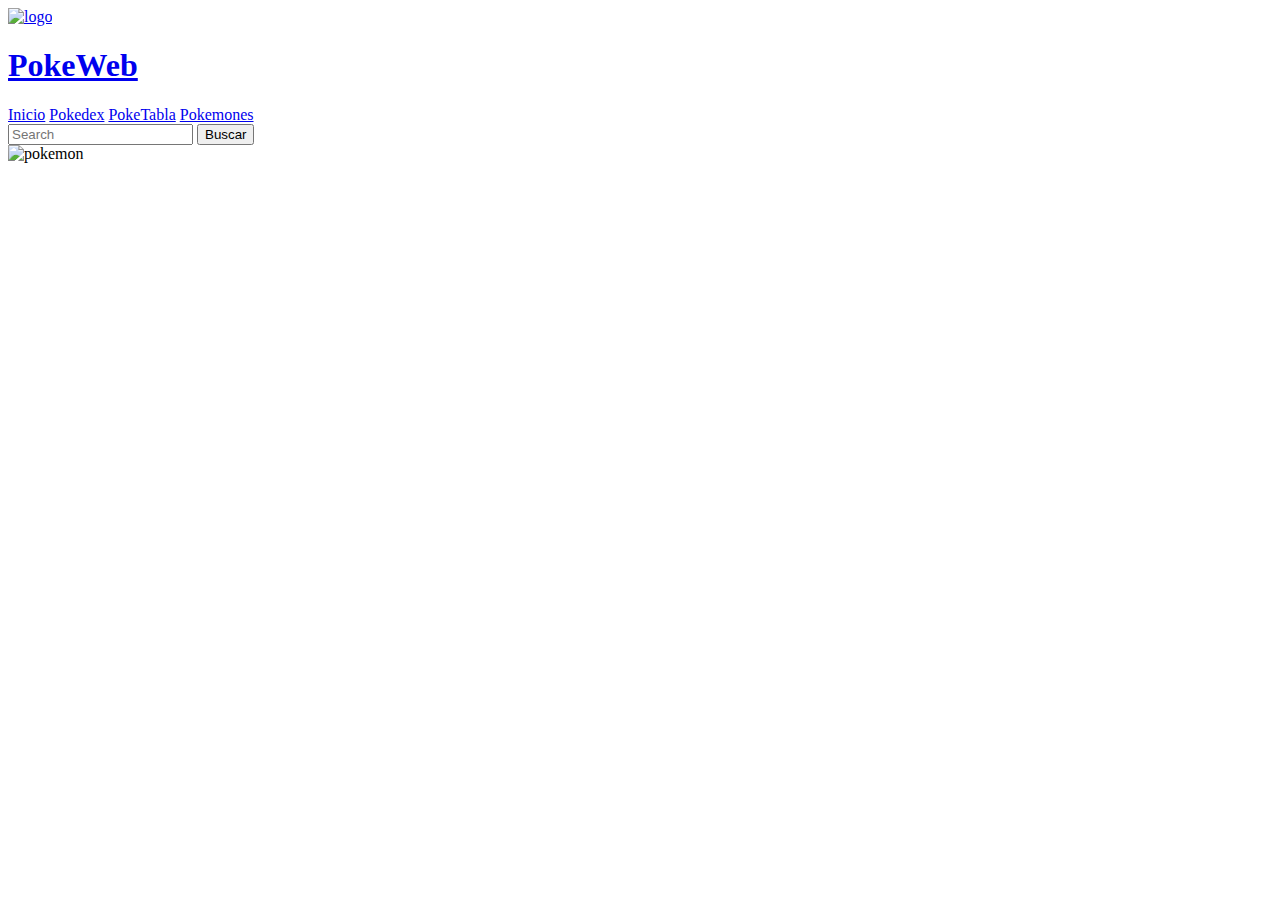
==== pokedex.html @ 0e62ed63 "fixes final" ====
<!DOCTYPE html>
<html lang="es-MX">
  <head>
    <meta charset="UTF-8" />
    <meta http-equiv="X-UA-Compatible" content="IE=edge" />
    <meta name="viewport" content="width=device-width, initial-scale=1.0" />

    <link href="img/tucalogoo.png" rel="icon" />
    <title>PokeWeb</title>

    <!-- Google Fonts -->
    <link rel="preconnect" href="https://fonts.googleapis.com" />
    <link rel="preconnect" href="https://fonts.gstatic.com" crossorigin />
    <link
      href="https://fonts.googleapis.com/css2?family=Open+Sans:ital,wght@0,300;0,400;0,500;0,600;0,700;1,300;1,400;1,600;1,700&family=Podkova&family=Poppins:ital,wght@0,300;0,400;0,500;0,600;0,700;1,300;1,400;1,500;1,600;1,700&family=Inter:ital,wght@0,300;0,400;0,500;0,600;0,700;1,300;1,400;1,500;1,600;1,700&display=swap"
      rel="stylesheet"
    />

    <!-- BootStrap -->
    <link
      href="https://cdn.jsdelivr.net/npm/bootstrap@5.2.2/dist/css/bootstrap.min.css"
      rel="stylesheet"
      integrity="sha384-Zenh87qX5JnK2Jl0vWa8Ck2rdkQ2Bzep5IDxbcnCeuOxjzrPF/et3URy9Bv1WTRi"
      crossorigin="anonymous"
    />

    <!-- Styles -->
    <link rel="stylesheet" href="styles/style.css" />
  </head>
  <body>
    <div class="main-container">
      <div class="top-bar">
        <a href="index.html">
          <div class="title">
            <img src="/img/tucalogoo.png" alt="logo" width="70" />
            <h1>PokeWeb</h1>
          </div>
        </a>
        <nav class="main-nav">
          <a href="index.html" class="button">Inicio</a>
          <a href="pokedex.html?pokemon=1" class="button">Pokedex</a>
          <a href="tabla.html" class="button">PokeTabla</a>
          <a href="pokeTabla.html" class="button">Pokemones</a>
        </nav>
      </div>

      <div class="search-bar">
        <input type="text" placeholder="Search" id="searchQueryInput"/>
        <input type="button" value="Buscar" class="button" onclick="printValue()" />
      </div>

      <div class="pokedex">
        <div class="pokedex-image">
          <img
            src="https://raw.githubusercontent.com/PokeAPI/sprites/master/sprites/pokemon/3.png"
            alt="pokemon"
            id="pokemon-image"
            height="150"
          />
        </div>
        <div class="pokemon-stats">
          <div class="pokemon-name"></div>
          <div class="pokemon-type">
            <ul class="type-list">
            </ul>
          </div>
          <div class="pokemon-measures">
          </div>
          <div class="pokemon-abilities">
            <p class="display-5 fw-bold"></p>
            <ul class="abilities-list">
            </ul>
          </div>
        </div>

      </div>
    </div>
    <script src="main.js"></script>
  </body>
</html>
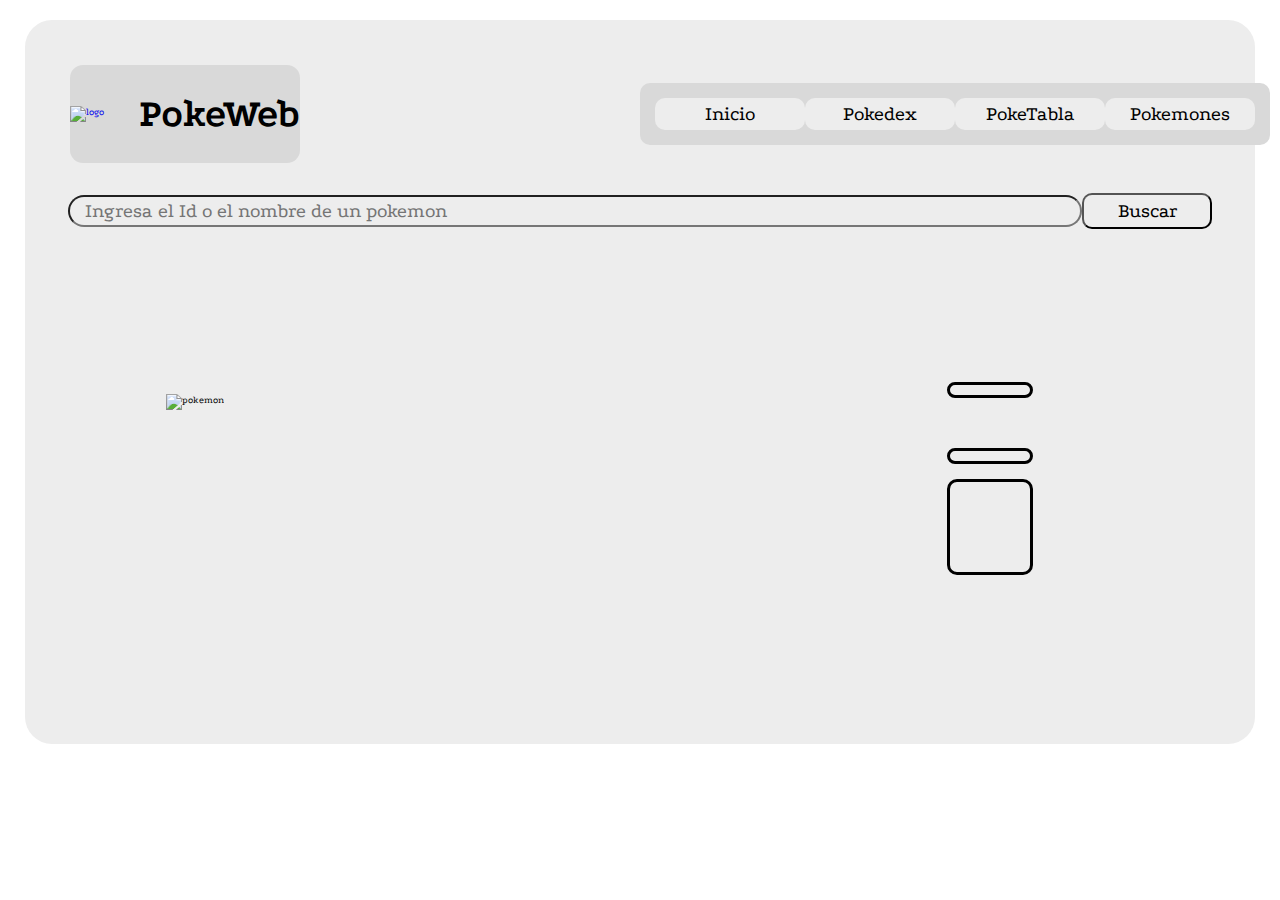
==== commit 66227c82: "nuevo catalogo" ====
--- a/pokedex.html
+++ b/pokedex.html
@@ -39,14 +39,14 @@
         <nav class="main-nav">
           <a href="index.html" class="button">Inicio</a>
           <a href="pokedex.html?pokemon=1" class="button">Pokedex</a>
-          <a href="tabla.html" class="button">PokeTabla</a>
+          <a href="tabla.html?type=rock" class="button">PokeTabla</a>
           <a href="pokeTabla.html" class="button">Pokemones</a>
         </nav>
       </div>
 
       <div class="search-bar">
-        <input type="text" placeholder="Search" id="searchQueryInput"/>
-        <input type="button" value="Buscar" class="button" onclick="printValue()" />
+        <input type="text" placeholder="Ingresa el Id o el nombre de un pokemon" id="searchQueryInput"/>
+        <input type="submit" value="Buscar" class="button" onclick="printValue()" />
       </div>
 
       <div class="pokedex">
@@ -67,6 +67,7 @@
           <div class="pokemon-measures">
           </div>
           <div class="pokemon-abilities">
+            
             <p class="display-5 fw-bold"></p>
             <ul class="abilities-list">
             </ul>
--- a/styles/style.css
+++ b/styles/style.css
@@ -0,0 +1,394 @@
+:root {
+  --black: #000000;
+  --white: #ffffff;
+  --gray: #d9d9d9;
+  --lightgray: #ededed;
+  --red: #b90000;
+
+  --gree: #A33EA1;
+}
+
+/* *{
+  border: 1px solid black;
+} */
+
+*{
+  font-family: "Podkova", serif;
+}
+
+html {
+  font-size: 62.5%;
+  box-sizing: border-box; /* Box Model Hack */
+  scroll-snap-type: y mandatory;
+}
+
+body {
+  background-image: url("../img/background.png");
+  background-position: center;
+  background-repeat: no-repeat;
+  background-size: cover;
+}
+
+a {
+  text-decoration: none;
+}
+
+/* Main-Container */
+
+.main-container {
+  max-width: 120rem;
+  margin: 2rem auto;
+  background-color: var(--lightgray);
+  padding: 1.5rem;
+  border-radius: 2.7rem;
+}
+.title {
+  font-family: "Podkova", serif;
+  background-color: var(--gray);
+  /* padding: 1rem; */
+  border-radius: 1.3rem;
+  display: flex;
+  justify-content: center;
+  align-items: center;
+  width: 23rem;
+}
+.title > h1 {
+  text-align: center;
+  font-size: 4rem;
+  color: var(--black);
+}
+
+.top-bar {
+  border-radius: 2.7rem;
+  display: flex;
+  flex-direction: row;
+  justify-content: space-between;
+  align-items: center;
+  width: 100%;
+  padding: 3rem;
+}
+
+.main-nav {
+  background-color: var(--gray);
+  border-radius: 1rem;
+  width: 60rem;
+  display: flex;
+  flex-direction: row;
+  justify-content: space-around;
+  padding: 1.5rem;
+}
+
+.button {
+  padding: 0.5rem 2rem;
+  background-color: var(--lightgray);
+  border-radius: 1rem;
+  width: 13rem;
+  display: flex;
+  justify-content: center;
+  align-items: center;
+  text-decoration: none;
+  font-family: "Podkova", serif;
+  font-size: 2rem;
+  color: var(--black);
+}
+
+.search-bar {
+  display: flex;
+  justify-content: center;
+  align-items: center;
+}
+
+#searchQueryInput {
+  width: 80%;
+  height: 2.8rem;
+  background: var(--lightgray);
+  border-radius: 1.625rem;
+  padding: 0 3.5rem 0 1.5rem;
+  font-size: 2rem;
+}
+
+.table,
+th {
+  border: 1px solid;
+  font-family: "Podkova", serif;
+}
+
+.table-bg {
+  margin-top: 3rem;
+  height: 45rem;
+}
+
+.table {
+  text-align: center;
+}
+
+.row-header {
+  color: var(--white);
+  background-color: var(--red);
+  font-family: "Podkova", serif;
+  font-size: 1.8rem;
+}
+.table-row {
+  height: 8rem;
+  background-color: var(--gray);
+  list-style-type: none;
+}
+
+/*! Pokedex */
+
+.pokedex {
+  /* background-color: #000000; */
+  height: 50rem;
+  display: flex;
+}
+
+.pokedex-image {
+  background-image: url("../img/pokedex.png");
+  background-repeat: no-repeat;
+  background-size: cover;
+  background-position: center;
+  height: 50rem;
+  width: 70rem;
+}
+
+#pokemon-image {
+  position: relative;
+  top: 33%;
+  left: 18%;
+}
+
+.pokemon-stats {
+  margin: auto;
+}
+
+.pokemon-name {
+  font-size: 2rem;
+  color: var(--white);
+  font-weight: bold;
+  background-color: var(--red);
+  text-align: center;
+  padding: 1rem;
+  border: .3rem solid var(--black);
+  -webkit-user-select: none;
+	-khtml-user-select: none;
+	-moz-user-select: none;
+	-o-user-select: none;
+	-ms-user-select: none;
+	user-select: none;
+  
+  padding: 0.5rem 2rem;
+  background-color: var(--lightgray);
+  border-radius: 1rem;
+
+  display: flex;
+  justify-content: center;
+  align-items: center;
+  text-decoration: none;
+  font-family: "Podkova", serif;
+  font-size: 2rem;
+  color: var(--black);
+}
+
+.type-list{
+  display: flex;
+  flex-direction: row;
+  font-size: 2.5rem;
+
+  
+}
+
+.type-list>li{
+  margin: 2rem;
+  list-style-type: none;
+  padding: 0.4rem 1.6rem;
+  font-weight: bold;
+  color: var(--white);
+  border: 2px solid black;
+  -webkit-user-select: none;
+	-khtml-user-select: none;
+	-moz-user-select: none;
+	-o-user-select: none;
+	-ms-user-select: none;
+	user-select: none;
+}
+
+.pokemon-measures{
+  display: flex;
+  flex-direction: column;
+  align-items: center;
+  font-weight: bold;
+  font-size: 1.5rem;
+
+  font-size: 2rem;
+  color: var(--white);
+  font-weight: bold;
+  background-color: var(--red);
+  text-align: center;
+  padding: 1rem;
+  border: .3rem solid var(--black);
+  -webkit-user-select: none;
+	-khtml-user-select: none;
+	-moz-user-select: none;
+	-o-user-select: none;
+	-ms-user-select: none;
+	user-select: none;
+  
+  padding: 0.5rem 2rem;
+  background-color: var(--lightgray);
+  border-radius: 1rem;
+
+  display: flex;
+  justify-content: center;
+  align-items: center;
+  text-decoration: none;
+  font-family: "Podkova", serif;
+  font-size: 2rem;
+  color: var(--black);
+}
+
+.pokemon-abilities{
+  margin-top: 1.5rem;
+  display: flex;
+  justify-content: space-around;
+  text-align: center;
+  flex-direction: column;
+
+  font-size: 2rem;
+  color: var(--white);
+  font-weight: bold;
+  background-color: var(--red);
+  text-align: center;
+  padding: 1rem;
+  border: .3rem solid var(--black);
+  -webkit-user-select: none;
+	-khtml-user-select: none;
+	-moz-user-select: none;
+	-o-user-select: none;
+	-ms-user-select: none;
+	user-select: none;
+  
+  padding: 0.5rem 2rem;
+  background-color: var(--lightgray);
+  border-radius: 1rem;
+
+  display: flex;
+  justify-content: center;
+  align-items: center;
+  text-decoration: none;
+  font-family: "Podkova", serif;
+  font-size: 2rem;
+  color: var(--black);
+  
+}
+
+.abilities-list>li{
+  
+  font-size: 1.5rem;
+  font-weight: bold;
+  list-style-type: none;
+
+  font-size: 2rem;
+  color: var(--white);
+  font-weight: bold;
+  background-color: var(--red);
+  text-align: center;
+  padding: 1rem;
+
+  -webkit-user-select: none;
+	-khtml-user-select: none;
+	-moz-user-select: none;
+	-o-user-select: none;
+	-ms-user-select: none;
+	user-select: none;
+  
+  padding: 0.5rem 2rem;
+  background-color: var(--lightgray);
+  border-radius: 1rem;
+
+  display: flex;
+  justify-content: center;
+  align-items: center;
+  text-decoration: none;
+  font-family: "Podkova", serif;
+  font-size: 2rem;
+  color: var(--black);
+  display:inline;
+}
+
+
+/* *{
+  border: 1px solid black;
+} */
+
+.normal{
+  background-color: #A8A77A;
+  cursor: pointer;
+}
+.fire{
+  background-color: #EE8130;
+  cursor: pointer;
+}
+.water{
+  background-color: #6390F0;
+  cursor: pointer;
+}
+.electric{
+  background-color: #F7D02C;
+  cursor: pointer;
+}
+.grass{
+  background-color: #7AC74C;
+  cursor: pointer;
+}
+.ice{
+  background-color: #96D9D6;
+  cursor: pointer;
+}
+.fighting{
+  background-color: #C22E28;
+  cursor: pointer;
+}
+.poison{
+  background-color: #A33EA1;
+  cursor: pointer;
+}
+.ground{
+  background-color: #E2BF65;
+  cursor: pointer;
+}
+.flying{
+  background-color: #A98FF3;
+  cursor: pointer;
+}
+.psychic{
+  background-color: #F95587;
+  cursor: pointer;
+}
+.bug{
+  background-color: #A6B91A;
+  cursor: pointer;
+}
+.rock{
+  background-color: #B6A136;
+  cursor: pointer;
+}
+.ghost{
+  background-color: #735797;
+  cursor: pointer;
+}
+.dragon{
+  background-color: #6F35FC;
+  cursor: pointer;
+}
+.dark{
+  background-color: #705746;
+  cursor: pointer;
+}
+.steel{
+  background-color: #B7B7CE;
+  cursor: pointer;
+}
+.fairy{
+  background-color: #D685AD;
+  cursor: pointer;
+}
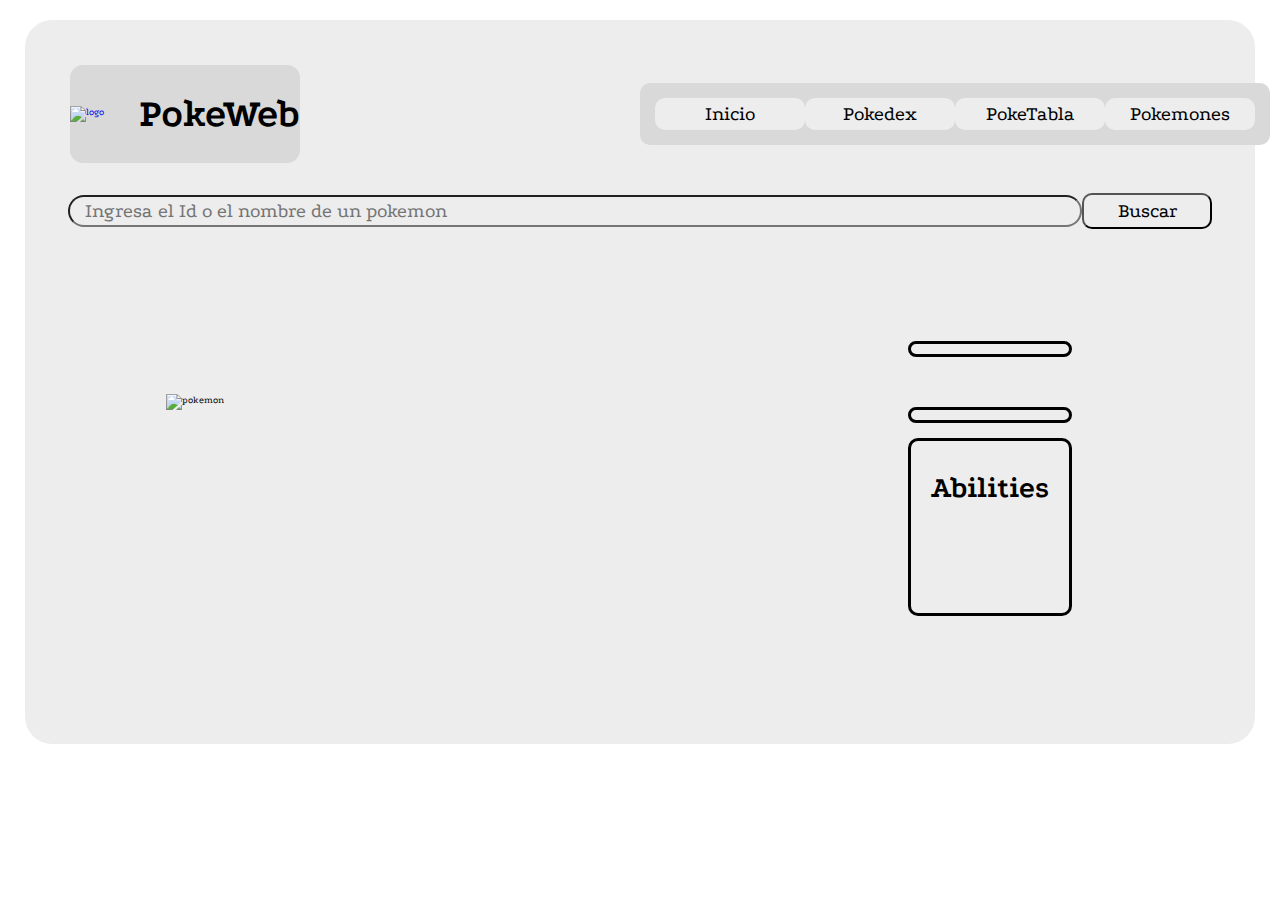
==== commit e67773a6: "Merge pull request #1 from Rhdz19/Branch_Poke_Plus" ====
--- a/pokedex.html
+++ b/pokedex.html
@@ -51,12 +51,13 @@
 
       <div class="pokedex">
         <div class="pokedex-image">
-          <img
-            src="https://raw.githubusercontent.com/PokeAPI/sprites/master/sprites/pokemon/3.png"
-            alt="pokemon"
-            id="pokemon-image"
-            height="150"
-          />
+
+            <img
+              src="https://raw.githubusercontent.com/PokeAPI/sprites/master/sprites/pokemon/3.png"
+              alt="pokemon"
+              id="pokemon-image"
+              height="150"
+            />
         </div>
         <div class="pokemon-stats">
           <div class="pokemon-name"></div>
@@ -67,7 +68,7 @@
           <div class="pokemon-measures">
           </div>
           <div class="pokemon-abilities">
-            
+            <h2>Abilities</h2>
             <p class="display-5 fw-bold"></p>
             <ul class="abilities-list">
             </ul>
--- a/styles/style.css
+++ b/styles/style.css
@@ -316,79 +316,81 @@
 }
 
 
+.normal{
+  background-color: #A8A77A;
+  cursor: pointer;
+}
+.fire{
+  background-color: #EE8130;
+  cursor: pointer;
+}
+.water{
+  background-color: #6390F0;
+  cursor: pointer;
+}
+.electric{
+  background-color: #F7D02C;
+  cursor: pointer;
+}
+.grass{
+  background-color: #7AC74C;
+  cursor: pointer;
+}
+.ice{
+  background-color: #96D9D6;
+  cursor: pointer;
+}
+.fighting{
+  background-color: #C22E28;
+  cursor: pointer;
+}
+.poison{
+  background-color: #A33EA1;
+  cursor: pointer;
+}
+.ground{
+  background-color: #E2BF65;
+  cursor: pointer;
+}
+.flying{
+  background-color: #A98FF3;
+  cursor: pointer;
+}
+.psychic{
+  background-color: #F95587;
+  cursor: pointer;
+}
+.bug{
+  background-color: #A6B91A;
+  cursor: pointer;
+}
+.rock{
+  background-color: #B6A136;
+  cursor: pointer;
+}
+.ghost{
+  background-color: #735797;
+  cursor: pointer;
+}
+.dragon{
+  background-color: #6F35FC;
+  cursor: pointer;
+}
+.dark{
+  background-color: #705746;
+  cursor: pointer;
+}
+.steel{
+  background-color: #B7B7CE;
+  cursor: pointer;
+}
+.fairy{
+  background-color: #D685AD;
+  cursor: pointer;
+}
+
+
+
 /* *{
   border: 1px solid black;
 } */
-
-.normal{
-  background-color: #A8A77A;
-  cursor: pointer;
-}
-.fire{
-  background-color: #EE8130;
-  cursor: pointer;
-}
-.water{
-  background-color: #6390F0;
-  cursor: pointer;
-}
-.electric{
-  background-color: #F7D02C;
-  cursor: pointer;
-}
-.grass{
-  background-color: #7AC74C;
-  cursor: pointer;
-}
-.ice{
-  background-color: #96D9D6;
-  cursor: pointer;
-}
-.fighting{
-  background-color: #C22E28;
-  cursor: pointer;
-}
-.poison{
-  background-color: #A33EA1;
-  cursor: pointer;
-}
-.ground{
-  background-color: #E2BF65;
-  cursor: pointer;
-}
-.flying{
-  background-color: #A98FF3;
-  cursor: pointer;
-}
-.psychic{
-  background-color: #F95587;
-  cursor: pointer;
-}
-.bug{
-  background-color: #A6B91A;
-  cursor: pointer;
-}
-.rock{
-  background-color: #B6A136;
-  cursor: pointer;
-}
-.ghost{
-  background-color: #735797;
-  cursor: pointer;
-}
-.dragon{
-  background-color: #6F35FC;
-  cursor: pointer;
-}
-.dark{
-  background-color: #705746;
-  cursor: pointer;
-}
-.steel{
-  background-color: #B7B7CE;
-  cursor: pointer;
-}
-.fairy{
-  background-color: #D685AD;
-  cursor: pointer;
-}
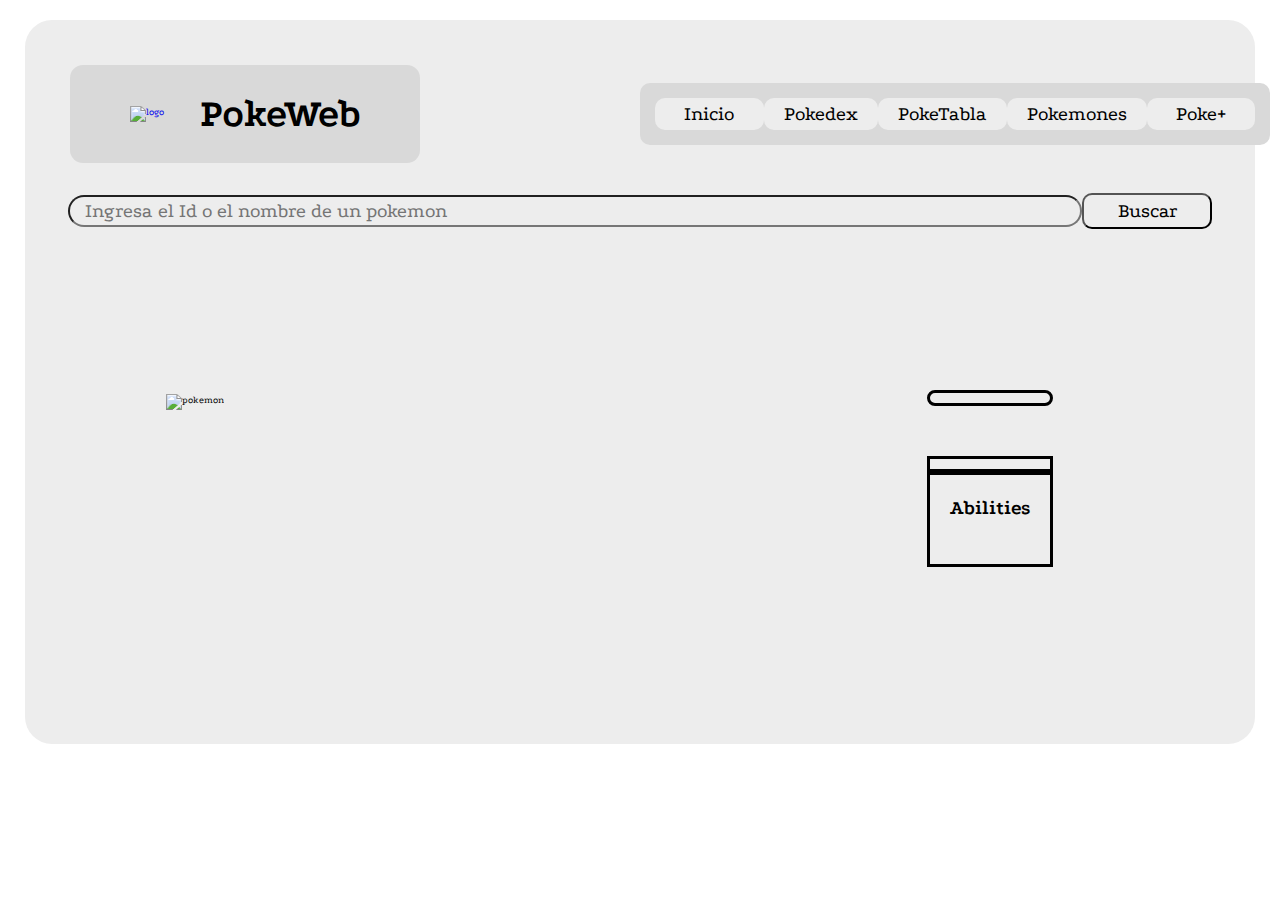
==== commit abc0d771: "entrer button" ====
--- a/pokedex.html
+++ b/pokedex.html
@@ -24,6 +24,8 @@
       crossorigin="anonymous"
     />
 
+    <script src="https://ajax.googleapis.com/ajax/libs/jquery/2.1.1/jquery.min.js"></script>
+
     <!-- Styles -->
     <link rel="stylesheet" href="styles/style.css" />
   </head>
@@ -41,12 +43,13 @@
           <a href="pokedex.html?pokemon=1" class="button">Pokedex</a>
           <a href="tabla.html?type=rock" class="button">PokeTabla</a>
           <a href="pokeTabla.html" class="button">Pokemones</a>
+          <a href="pokeplus.html" class="button">Poke+</a>
         </nav>
       </div>
 
       <div class="search-bar">
         <input type="text" placeholder="Ingresa el Id o el nombre de un pokemon" id="searchQueryInput"/>
-        <input type="submit" value="Buscar" class="button" onclick="printValue()" />
+        <input type="submit" value="Buscar" class="button" id="buttonSearch" onclick="printValue()" />
       </div>
 
       <div class="pokedex">
@@ -67,9 +70,9 @@
           </div>
           <div class="pokemon-measures">
           </div>
-          <div class="pokemon-abilities">
-            <h2>Abilities</h2>
-            <p class="display-5 fw-bold"></p>
+          <div class="pokemon-abilities ">
+            <h2 class="fw-bold">Abilities</h2>
+            
             <ul class="abilities-list">
             </ul>
           </div>
@@ -78,5 +81,18 @@
       </div>
     </div>
     <script src="main.js"></script>
+
+
+
+    <script>
+          var input = document.getElementById("searchQueryInput");
+      input.addEventListener("keypress", function(event) {
+        if (event.key === "Enter") {
+          event.preventDefault();
+          document.getElementById("buttonSearch").click();
+        }
+      });
+      </script>
+
   </body>
 </html>
--- a/styles/style.css
+++ b/styles/style.css
@@ -50,7 +50,7 @@
   display: flex;
   justify-content: center;
   align-items: center;
-  width: 23rem;
+  width: 35rem;
 }
 .title > h1 {
   text-align: center;
@@ -235,19 +235,27 @@
   
   padding: 0.5rem 2rem;
   background-color: var(--lightgray);
-  border-radius: 1rem;
-
-  display: flex;
-  justify-content: center;
-  align-items: center;
-  text-decoration: none;
-  font-family: "Podkova", serif;
-  font-size: 2rem;
-  color: var(--black);
+  /* border-radius: 1rem; */
+
+  display: flex;
+  justify-content: center;
+  align-items: center;
+  text-decoration: none;
+  font-family: "Podkova", serif;
+  font-size: 2rem;
+  color: var(--black);
+}
+
+h2{
+  font-family: "Podkova", serif;
+  font-size: 2rem;
+  color: var(--black);
+  text-decoration: none;
+  margin-bottom: 0;
 }
 
 .pokemon-abilities{
-  margin-top: 1.5rem;
+  margin-top: 0;
   display: flex;
   justify-content: space-around;
   text-align: center;
@@ -269,7 +277,7 @@
   
   padding: 0.5rem 2rem;
   background-color: var(--lightgray);
-  border-radius: 1rem;
+  /* border-radius: 1rem; */
 
   display: flex;
   justify-content: center;
@@ -282,7 +290,7 @@
 }
 
 .abilities-list>li{
-  
+  margin-top: 0;
   font-size: 1.5rem;
   font-weight: bold;
   list-style-type: none;
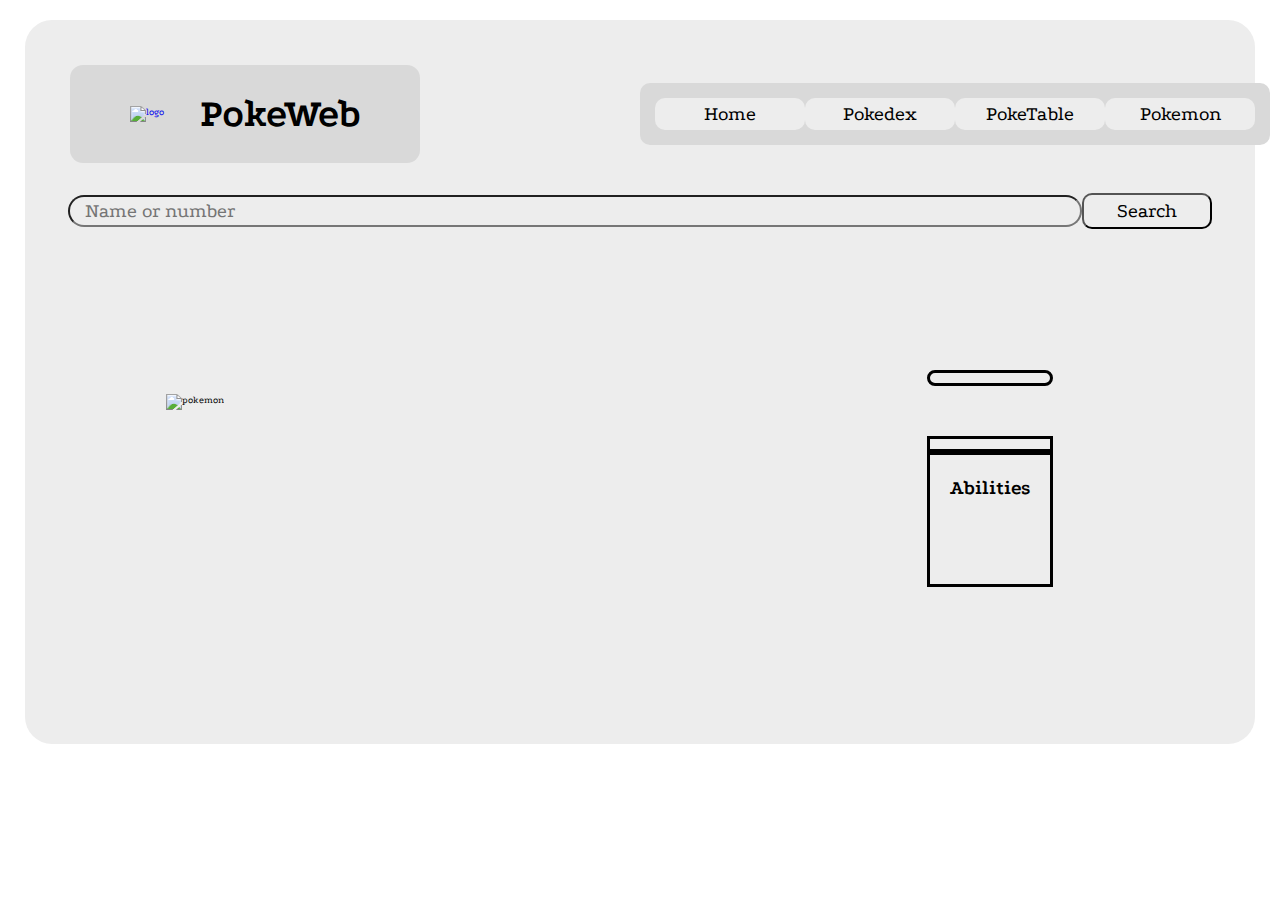
==== commit d05a97f5: "Add files via upload" ====
--- a/pokedex.html
+++ b/pokedex.html
@@ -24,8 +24,6 @@
       crossorigin="anonymous"
     />
 
-    <script src="https://ajax.googleapis.com/ajax/libs/jquery/2.1.1/jquery.min.js"></script>
-
     <!-- Styles -->
     <link rel="stylesheet" href="styles/style.css" />
   </head>
@@ -39,17 +37,16 @@
           </div>
         </a>
         <nav class="main-nav">
-          <a href="index.html" class="button">Inicio</a>
+          <a href="index.html" class="button">Home</a>
           <a href="pokedex.html?pokemon=1" class="button">Pokedex</a>
-          <a href="tabla.html?type=rock" class="button">PokeTabla</a>
-          <a href="pokeTabla.html" class="button">Pokemones</a>
-          <a href="pokeplus.html" class="button">Poke+</a>
+          <a href="tabla.html?type=rock" class="button">PokeTable</a>
+          <a href="pokeTabla.html" class="button">Pokemon</a>
         </nav>
       </div>
 
       <div class="search-bar">
-        <input type="text" placeholder="Ingresa el Id o el nombre de un pokemon" id="searchQueryInput"/>
-        <input type="submit" value="Buscar" class="button" id="buttonSearch" onclick="printValue()" />
+        <input type="text" placeholder="Name or number" id="searchQueryInput"/>
+        <input type="submit" value="Search" class="button" onclick="printValue()" />
       </div>
 
       <div class="pokedex">
@@ -70,9 +67,9 @@
           </div>
           <div class="pokemon-measures">
           </div>
-          <div class="pokemon-abilities ">
-            <h2 class="fw-bold">Abilities</h2>
-            
+          <div class="pokemon-abilities">
+            <h2>Abilities</h2>
+            <p class="display-5 fw-bold"></p>
             <ul class="abilities-list">
             </ul>
           </div>
@@ -81,18 +78,5 @@
       </div>
     </div>
     <script src="main.js"></script>
-
-
-
-    <script>
-          var input = document.getElementById("searchQueryInput");
-      input.addEventListener("keypress", function(event) {
-        if (event.key === "Enter") {
-          event.preventDefault();
-          document.getElementById("buttonSearch").click();
-        }
-      });
-      </script>
-
   </body>
 </html>
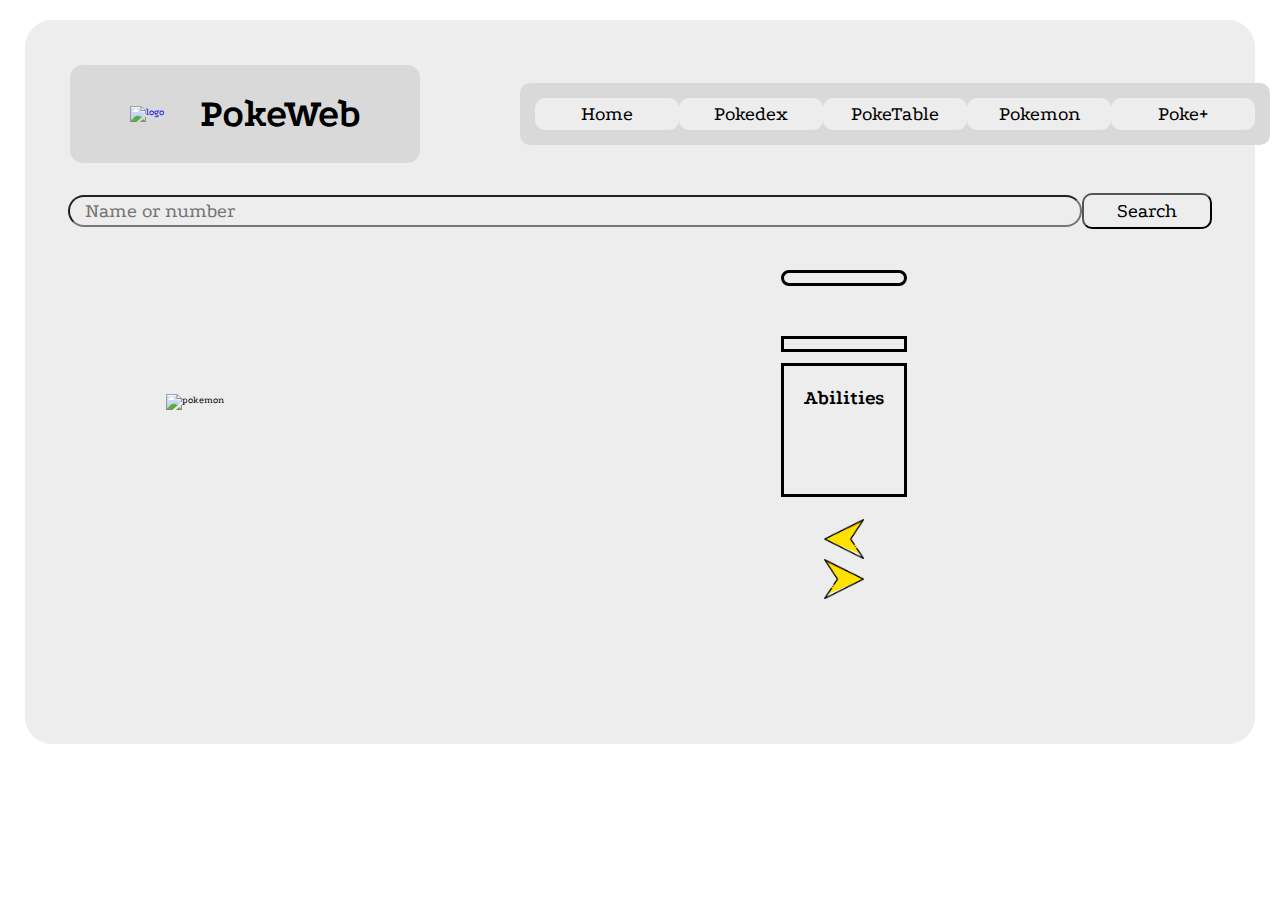
==== commit e4888b5a: "all changes" ====
--- a/pokedex.html
+++ b/pokedex.html
@@ -15,7 +15,9 @@
       href="https://fonts.googleapis.com/css2?family=Open+Sans:ital,wght@0,300;0,400;0,500;0,600;0,700;1,300;1,400;1,600;1,700&family=Podkova&family=Poppins:ital,wght@0,300;0,400;0,500;0,600;0,700;1,300;1,400;1,500;1,600;1,700&family=Inter:ital,wght@0,300;0,400;0,500;0,600;0,700;1,300;1,400;1,500;1,600;1,700&display=swap"
       rel="stylesheet"
     />
-
+  
+     <script src="https://ajax.googleapis.com/ajax/libs/jquery/2.1.1/jquery.min.js"></script>
+  
     <!-- BootStrap -->
     <link
       href="https://cdn.jsdelivr.net/npm/bootstrap@5.2.2/dist/css/bootstrap.min.css"
@@ -41,42 +43,86 @@
           <a href="pokedex.html?pokemon=1" class="button">Pokedex</a>
           <a href="tabla.html?type=rock" class="button">PokeTable</a>
           <a href="pokeTabla.html" class="button">Pokemon</a>
+          <a href="pokeplus.html" class="button">Poke+</a>
         </nav>
       </div>
 
       <div class="search-bar">
         <input type="text" placeholder="Name or number" id="searchQueryInput"/>
-        <input type="submit" value="Search" class="button" onclick="printValue()" />
+        <input type="submit" value="Search" class="button" id="buttonSearch" onclick="printValue()" />
       </div>
 
       <div class="pokedex">
         <div class="pokedex-image">
 
             <img
-              src="https://raw.githubusercontent.com/PokeAPI/sprites/master/sprites/pokemon/3.png"
+              src="https://raw.githubusercontent.com/PokeAPI/sprites/master/sprites/pokemon.png"
               alt="pokemon"
               id="pokemon-image"
               height="150"
             />
         </div>
         <div class="pokemon-stats">
-          <div class="pokemon-name"></div>
+          <div class="pokemon-name" id="pokemon-name"></div>
           <div class="pokemon-type">
             <ul class="type-list">
             </ul>
           </div>
           <div class="pokemon-measures">
           </div>
+          <br/>
           <div class="pokemon-abilities">
-            <h2>Abilities</h2>
+            <h2 class="fw-bold">Abilities</h2>
             <p class="display-5 fw-bold"></p>
             <ul class="abilities-list">
             </ul>
+          </div>
+          <br/>
+          <br/>
+          <div class="buttons-pokedex">
+            
+            <div class="modal-body row">
+              <div class="col-md-6">
+                <a onclick="previousPokemon()">
+                  <img
+                  src="assets/Img/flechaanterior.png"
+                  alt="previous-button"
+                  id="cursor-image"
+                  class="previous-image"
+                  style="cursor: pointer ;"
+                  />
+                </a>  
+              </div>
+
+              <div class="col-md-6">
+                
+                  <img
+                  onclick="nextPokemon()"
+                  src="assets/Img/flechasiguiente.png"
+                  alt="next-button"
+                  id="cursor-image"
+                  class="next-image"
+                  style="cursor: pointer ;"
+                  />
+                 
+              </div>
+            </div>
+
           </div>
         </div>
 
       </div>
     </div>
     <script src="main.js"></script>
+    
+     <script>
+          var input = document.getElementById("searchQueryInput");
+      input.addEventListener("keypress", function(event) {
+        if (event.key === "Enter") {
+          event.preventDefault();
+          document.getElementById("buttonSearch").click();
+        }
+      });
+      </script>
   </body>
 </html>
--- a/styles/style.css
+++ b/styles/style.css
@@ -56,6 +56,8 @@
   text-align: center;
   font-size: 4rem;
   color: var(--black);
+  text-decoration: none;
+  color: #000000;
 }
 
 .top-bar {
@@ -71,7 +73,7 @@
 .main-nav {
   background-color: var(--gray);
   border-radius: 1rem;
-  width: 60rem;
+  width: 72rem;
   display: flex;
   flex-direction: row;
   justify-content: space-around;
@@ -158,7 +160,7 @@
 }
 
 .pokemon-stats {
-  margin: auto;
+  margin: 41px;
 }
 
 .pokemon-name {
@@ -399,6 +401,22 @@
 
 
 
+#cursor-image{
+
+width: 40px;
+margin: auto;
+display: flex ;
+justify-content: center;
+}
+
+.afiliated{
+  display: block;
+  width: 75%;
+  margin-left: auto;
+  margin-right: auto;
+}
+
+
 /* *{
   border: 1px solid black;
 } */
